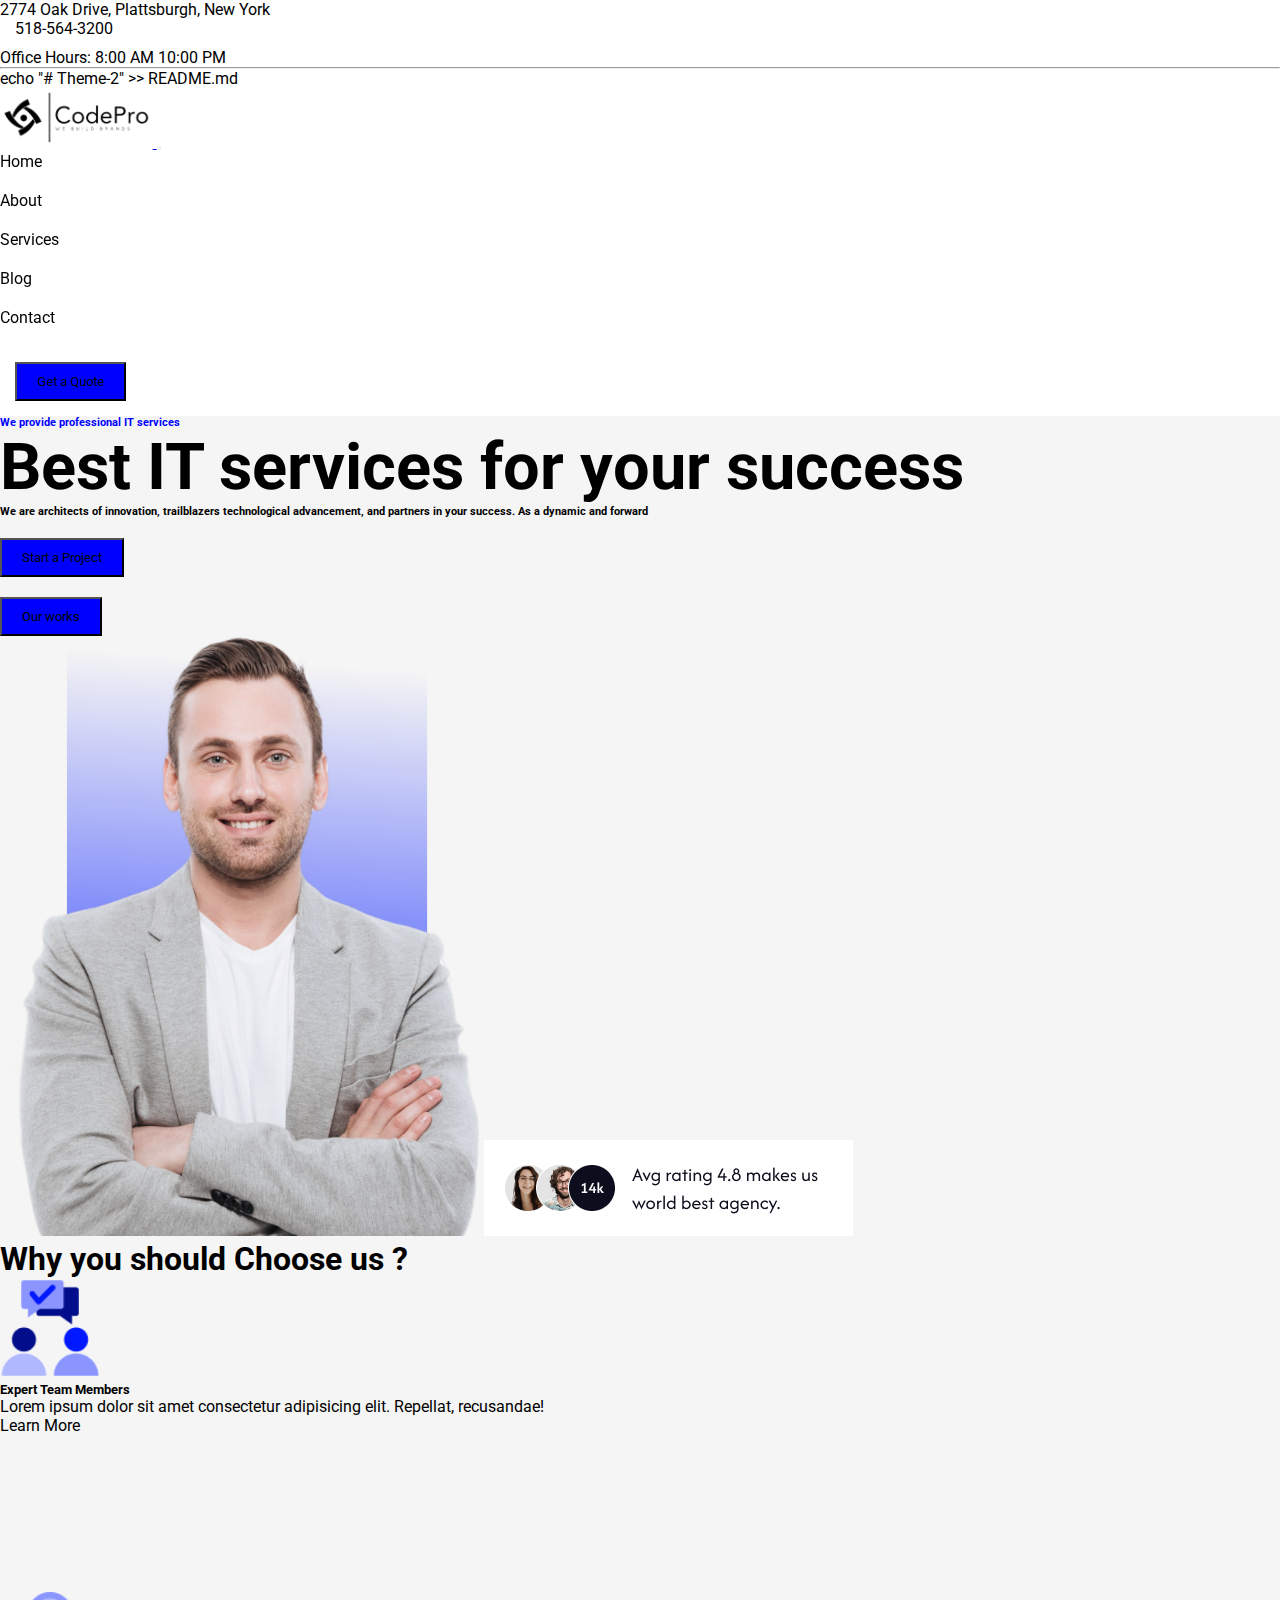
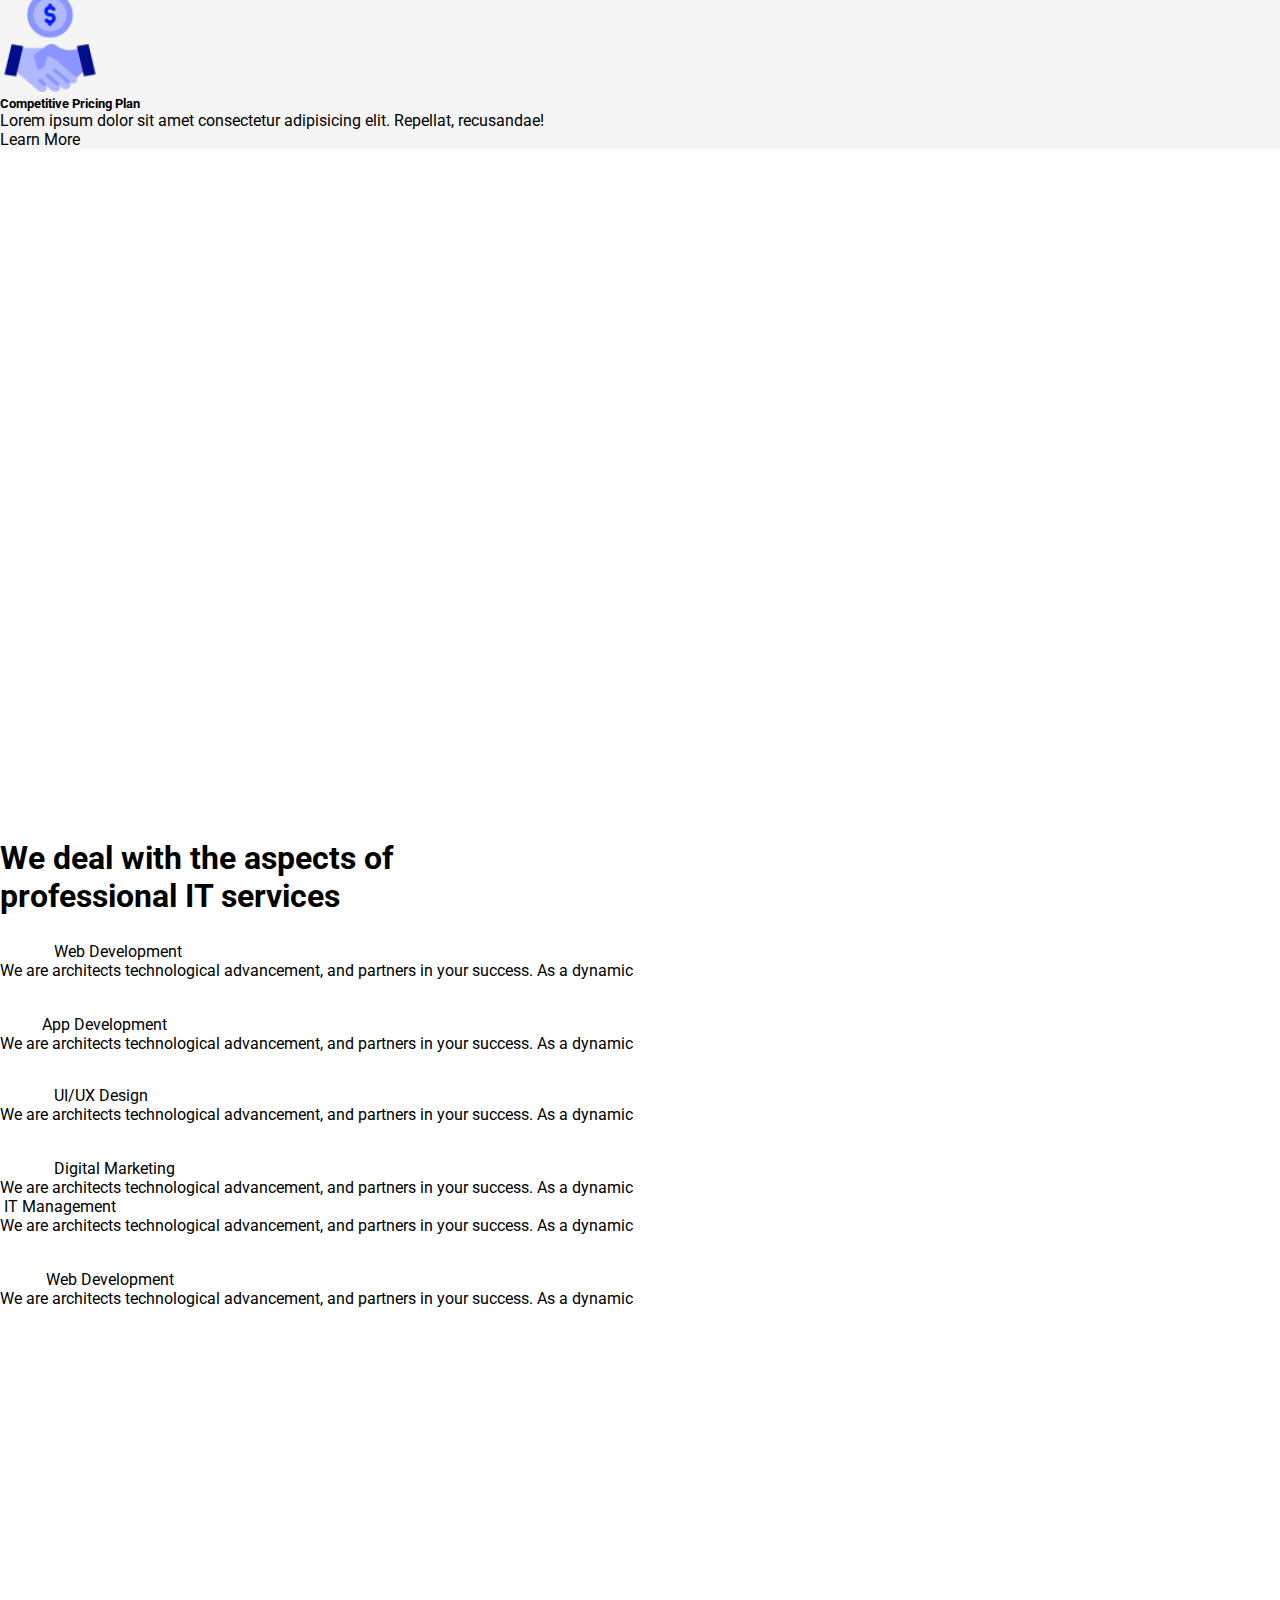
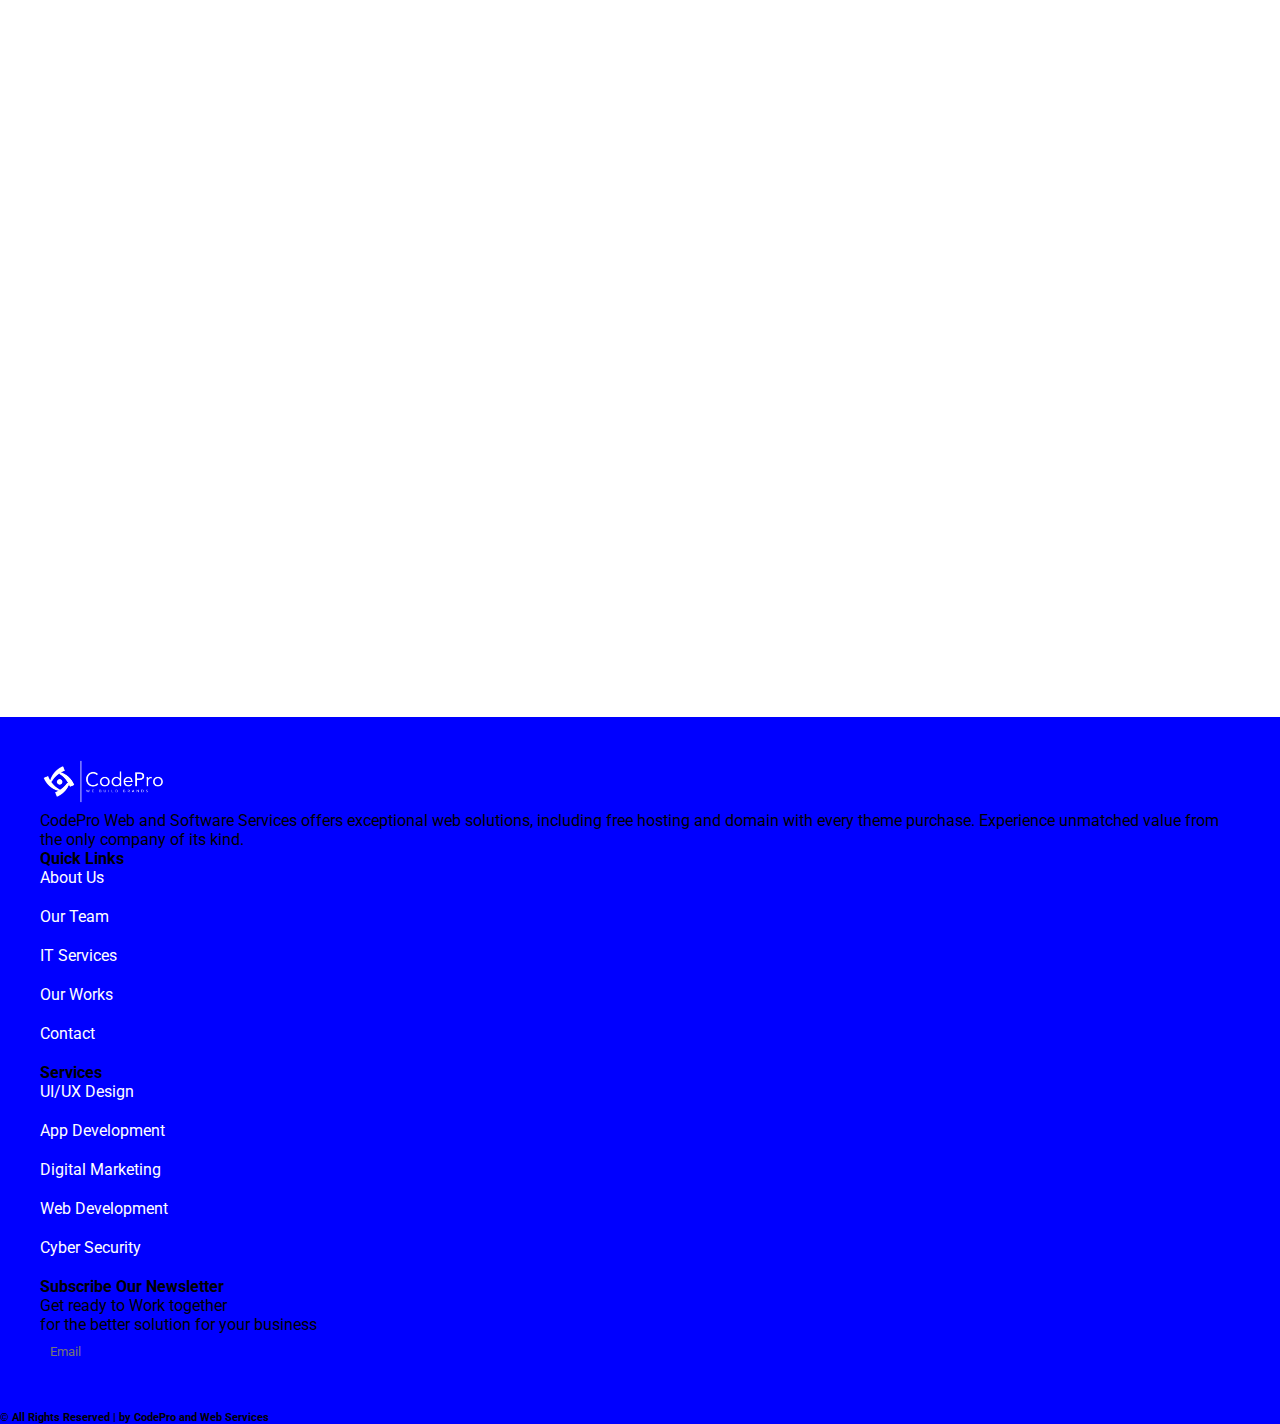
==== index.html @ 376da9b2 "modify" ====
<!doctype html>
<html lang="en">

<head>
    <meta charset="utf-8">
    <meta name="viewport" content="width=device-width, initial-scale=1">
    <title>Tech Buzz Website</title>
    <!-- Bootstrap CDN -->
    <link href="https://cdn.jsdelivr.net/npm/bootstrap@5.2.3/dist/css/bootstrap.min.css" rel="stylesheet"
        integrity="sha384-rbsA2VBKQhggwzxH7pPCaAqO46MgnOM80zW1RWuH61DGLwZJEdK2Kadq2F9CUG65" crossorigin="anonymous">
    <!-- Custom CSS -->
    <link rel="stylesheet" href="css/style.css">
    <!-- Remixicon -->
    <link rel="stylesheet" href="https://cdnjs.cloudflare.com/ajax/libs/remixicon/4.5.0/remixicon.css"
        integrity="sha512-6p+GTq7fjTHD/sdFPWHaFoALKeWOU9f9MPBoPnvJEWBkGS4PKVVbCpMps6IXnTiXghFbxlgDE8QRHc3MU91lJg=="
        crossorigin="anonymous" referrerpolicy="no-referrer" />
    <!-- AOS Animation -->
    <link href="https://unpkg.com/aos@2.3.1/dist/aos.css" rel="stylesheet">
</head>

<body>


    <!-- header section -->
    <div class="top-container px-5">
        <div class="row">
            <!-- top header -->
            <div class="header-container py-2 d-none d-md-flex align-items-center justify-content-between">
                <div class="header-section d-flex fs-6 gap-2">
                    <!-- icon -->
                    <i class="ri-map-pin-2-fill " style="color: blue"></i>
                    <!-- location text -->
                    <span>2774 Oak Drive, Plattsburgh, New York</span>
                    <div class=" center gap-5 text-center">
                        <!-- icon -->
                        <i class="ri-contacts-fill" style="color: blue"></i>
                        <!-- ph: no -->
                        <span>518-564-3200</span>
                    </div>

                </div>
                <div class="header-section  fs-6">
                    <!-- right side  -->
                    <i class="ri-time-fill" style="color: blue;"></i>
                    <!-- icon -->
                    <span>Office Hours: 8:00 AM 10:00 PM</span>
                </div>
            </div>
            <hr>
        </div>
    </div>



    echo "# Theme-2" >> README.md

    <!-- Navbar Starts -->

    <nav class="navbar navbar-expand-lg bg-white" data-aos="fade-up" data-aos-delay="400" data-aos-duration="1000">
        <div class="container-fluid">
            <a class="navbar-brand mx-5" href="https://www.codepro.com.pk/">
                <img src="images/codepro_logo_transparent.png" alt="" height="60px" width="auto">
            </a>
            <button class="navbar-toggler" type="button" data-bs-toggle="collapse" data-bs-target="#navbarNav"
                aria-controls="navbarNav" aria-expanded="false" aria-label="Toggle navigation">
                <span class="navbar-toggler-icon"></span>
            </button>
            <div class="collapse navbar-collapse " id="navbarNav">
                <ul class="navbar-nav me-auto mx-5 my-3 px-5">
                    <li class="nav-item p-2">
                        <a class="nav-link active fw-bold " aria-current="page" href="index.html">Home</a>
                    </li>
                    <li class="nav-item p-2">
                        <a class="nav-link  fw-bold" href="about.html">About</a>
                    </li>
                    <li class="nav-item p-2">
                        <a class="nav-link fw-bold " href="#">Services</a>
                    </li>
                    <li class="nav-item p-2">
                        <a class="nav-link fw-bold">Blog</a>
                    </li>
                    <li class="nav-item p-2">
                        <a class="nav-link  fw-bold" href="contact.html">Contact</a>
                    </li>
                </ul>
                <div class="button me-5">
                    <button type="button" class="btn quote btn-lg text-white">Get a Quote <i
                            class="ri-arrow-right-up-line"></i></button>
                </div>
            </div>
        </div>
    </nav>
    <!-- Navbar ends -->


    <!-- banner section -->

    <div class="container-fluid my-3" style="background-color: whitesmoke;" data-aos="fade-up" data-aos-delay="400"
        data-aos-duration="1000">
        <div class="row ">
            <div class="col-12 col-md-6">
                <div class="'justify-content-center align-items-center  my-5 ">
                    <h6 class="text-center fw-bold " style="color: blue; ">We provide professional IT services</h6>
                    <h1 class=" text text-center text-dark fw-bold" style="font-size: 65px;">Best IT services for your
                        success</h1>
                    <h6 class=" text-center text-dark fw-bold">We are architects of innovation, trailblazers
                        technological advancement, and partners in your success. As a dynamic and forward</h6>



                    <div class="d-md-flex justify-content-center align-items-center text-center ">
                        <div>
                            <button type="button" class="btn btn text-white mx-4 "> Start a Project <i
                                    class="ri-arrow-right-up-line"></i></a> </button>
                        </div>
                        <div>
                            <button type="button" class="btn btn-outline-dark text-dark bg-white ">Our works <i
                                    class="ri-arrow-right-up-line"></i></button>
                        </div>
                    </div>

                </div>
            </div>

            <div class="col-12 col-md-6 " style="position: relative;">
                <img src="images/banner.png" alt="" height="600px" width="auto">
                <img src="images/rating.png" alt="" style="margin-top: -300px;">

            </div>




        </div>
    </div>





    <!-- hero section -->
    <div class="container my-5" style="background-color: whitesmoke;">
        <div class="row justify-content-around ">
            <h1 class="text-center py-4">Why you should Choose us ?</h1>
            <div class=" col-12 col-lg-4 col-md-4">

                <div class="text-center  card-box  rounded-3 p-5 ">

                    <img src="images/icon8.png" alt="gif" class="img-fluid" width="100px">


                    <h5 class="py-3">Expert Team Members</h5>

                    <p> Lorem ipsum dolor sit amet consectetur adipisicing elit. Repellat, recusandae!</p>
                    <div class=" justify-content-center align-items-center">
                        <span class="icon-span text-dark">Learn More <i class="ri-arrow-right-line "></i> </span>
                    </div>
                </div>


            </div>

            <div class="col-12 col-lg-4 col-md-4" data-aos="flip-left" data-aos-easing="ease-out-cubic"
                data-aos-duration="2000">
                <div class="text-center  card-box  rounded-3 p-5 shadow my-5">

                    <img src="images/icon9.png" alt="gif" class="img-fluid" width="100px">


                    <h5 class="py-3">Fastest Customer Service</h5>

                    <p> Lorem ipsum dolor sit amet consectetur adipisicing elit. Repellat, recusandae!</p>
                    <div class=" justify-content-center align-items-center">
                        <span class="icon-span text-dark">Learn More <i class="ri-arrow-right-line "></i> </span>
                    </div>
                </div>


            </div>

            <div class="col-12 col-lg-4 col-md-4">
                <div class="text-center  card-box  rounded-3 p-5">

                    <img src="images/icon10.png" alt="gif" class="img-fluid" width="100px">


                    <h5 class="py-3">Competitive Pricing Plan</h5>

                    <p> Lorem ipsum dolor sit amet consectetur adipisicing elit. Repellat, recusandae!</p>
                    <div class=" justify-content-center align-items-center">
                        <span class="icon-span text-dark">Learn More <i class="ri-arrow-right-line "></i> </span>
                    </div>
                </div>


            </div>
        </div>
    </div>


    <div class="container-fluid" style="background-color: whitesmoke;" data-aos="fade-up" data-aos-delay="400"
        data-aos-duration="1000">
        <div class="row">
            <div class="col-12 col-md-6 " style="position: relative;">
                <div class="py-3">
                    <img src="images/thumb1.png" alt="" height="500px" width="auto">
                    <img src="images/Satisfaction2.png" alt="" style="margin-top: -300px; margin-left: 30px;">
                </div>
            </div>
            <div class="col-md-6">
                <h1 class="py-2">Exclusive technology to provide <br>
                    IT solutions</h1>
                <h6 class="py-3 fw-bold">During this time, we've built a reputation for excellent clients satisfaction
                    as evidenced by our
                </h6>
                <p>During this time, we've built a reputation for excellent
                    clients satisfaction as evidenced by our
                    During this time, we've built a reputation for excellent
                    clients satisfaction as evidenced by our</p>

                <div class="d-md-flex">
                    <div>
                        <button type="button" class="btn btn text-white my-3 "> More About <i
                                class="ri-arrow-right-up-line"></i></a> </button>
                    </div>
                </div>
            </div>
        </div>
    </div>






    <!-- cards section -->

    <div class="container my-5">
        <div class="row justify-content-around align-items-center">
            <h1 class="text-center fw-bold fs-1">We deal with the aspects of
                <br>
                professional IT services
            </h1>
            <div class="col-12 col-md-4 my-3">
                <!-- card-one -->
                <div class="card-box border border-dark " style="border-radius: 3px;">
                    <!-- side-icon -->
                    <div class="icon-box p-5">
                        <img src="../images/aspect-one.png" alt="" data-aos="flip-left" data-aos-easing="ease-out-cubic"
                            data-aos-duration="1000">
                        <!-- card-heading -->
                        <span class="fw-bold p-3 fs-5 ">Web Development</span>
                        <p class="px-2 text-center mx-2"> We are architects technological advancement, and partners
                            in your success. As a dynamic</p>
                    </div>

                </div>
            </div>
            <div class="col-12 col-md-4 my-3">
                <!-- card-one -->
                <div class="card-box border border-dark " style="border-radius: 3px;">
                    <!-- side-icon -->
                    <div class="icon-box p-5">
                        <img src="/images/app-dev.png" alt="" data-aos="flip-left" data-aos-easing="ease-out-cubic"
                            data-aos-duration="1000">
                        <!-- card-heading -->
                        <span class="fw-bold p-3 fs-5 ">App Development</span>
                        <p class="px-2 text-center mx-2"> We are architects technological advancement, and partners
                            in your success. As a dynamic</p>
                    </div>

                </div>
            </div>
            <div class="col-12 col-md-4 my-3">
                <!-- card-one -->
                <div class="card-box border border-dark " style="border-radius: 3px;">
                    <!-- side-icon -->
                    <div class="icon-box p-5">
                        <img src="/images/ui ux.png" alt="" data-aos="flip-left" data-aos-easing="ease-out-cubic"
                            data-aos-duration="1000">
                        <!-- card-heading -->
                        <span class="fw-bold p-3 fs-5 ">UI/UX Design</span>
                        <p class="px-2 text-center mx-2"> We are architects technological advancement, and partners
                            in your success. As a dynamic</p>
                    </div>

                </div>
            </div>
            <div class="col-12 col-md-4 my-3">
                <!-- card-one -->
                <div class="card-box border border-dark " style="border-radius: 3px;">
                    <!-- side-icon -->
                    <div class="icon-box p-5">
                        <img src="/images/digitak.png" alt="" data-aos="flip-left" data-aos-easing="ease-out-cubic"
                            data-aos-duration="1000">
                        <!-- card-heading -->
                        <span class="fw-bold p-3 fs-5 ">Digital Marketing</span>
                        <p class="px-2 text-center mx-2"> We are architects technological advancement, and partners
                            in your success. As a dynamic</p>
                    </div>

                </div>
            </div>
            <div class="col-12 col-md-4 my-3">
                <!-- card-one -->
                <div class="card-box border border-dark " style="border-radius: 3px;">
                    <!-- side-icon -->
                    <div class="icon-box p-5">
                        <img src="/images/IT.png" alt="" data-aos="flip-left" data-aos-easing="ease-out-cubic"
                            data-aos-duration="1000">
                        <!-- card-heading -->
                        <span class="fw-bold p-3 fs-5 "> IT Management</span>
                        <p class="px-2 text-center mx-2"> We are architects technological advancement, and partners
                            in your success. As a dynamic</p>
                    </div>

                </div>
            </div>
            <div class="col-12 col-md-4 my-3">
                <!-- card-one -->
                <div class="card-box border border-dark " style="border-radius: 3px;">
                    <!-- side-icon -->
                    <div class="icon-box p-5">
                        <img src="/images/cyber.png" alt="" data-aos="flip-left" data-aos-easing="ease-out-cubic"
                            data-aos-duration="1000">
                        <!-- card-heading -->
                        <span class="fw-bold p-3 fs-5 ">Web Development</span>
                        <p class="px-2 text-center mx-2"> We are architects technological advancement, and partners
                            in your success. As a dynamic</p>
                    </div>

                </div>
            </div>
        </div>
    </div>





    <div class="container my-3" style="background-color: whitesmoke;" data-aos="fade-up" data-aos-delay="400"
        data-aos-duration="1000">
        <div class="row">
            <div class="col-12 col-md-6">
                <h1>We are increasing <br> business success with
                    technology</h1>
                <p>We are architects of innovation, trailblazers of technological advancement, <br>
                    and partners in your
                    success. As a dynamic and forward-thinking organization</p>
                <!-- PROGREESS BAR -->
                <div class="row ">
                    <div>
                        <!-- progress heading -->
                        <h4>Business Security</h4>
                    </div>
                    <!-- progress percentage -->
                    <div class="text-end">86% </div>

                    <div class="progress my-2">
                        <!-- progress bar -->

                        <div class="progress-bar" role="progressbar" aria-label="Basic example" style="width: 86%"
                            aria-valuenow="86" aria-valuemin="0" aria-valuemax="100"></div>

                    </div>
                    <div>
                        <!-- progress heading -->
                        <h4>Career Development</h4>
                        <!-- progress percentage -->
                        <div class="text-end">72%
                        </div>
                    </div>
                    <div class="progress my-2">
                        <!-- progress bar -->
                        <div class="progress-bar" role="progressbar" aria-label="Basic example" style="width: 72%"
                            aria-valuenow="72" aria-valuemin="0" aria-valuemax="100"></div>
                    </div>
                    <div>
                        <!-- progress heading -->
                        <h4>Business Innovation</h4>
                        <!-- progress percentage -->
                        <div class="text-end">96%
                        </div>
                    </div>
                    <div class="progress my-2">
                        <!-- progress bar -->
                        <div class="progress-bar" role="progressbar" aria-label="Basic example" style="width: 96%"
                            aria-valuenow="96" aria-valuemin="0" aria-valuemax="100"></div>
                    </div>

                </div>

            </div>
            <div class="col-12 col-md-6 " style="position: relative;">
                <div class="py-3">
                    <img src="images/thumb2.png" alt="" height="500px" width="auto">
                    <img src="images/Satisfaction.png" alt="" style="margin-top: -300px; margin-left: 40%;">
                </div>
            </div>
        </div>
    </div>


    <div class="container py-4" data-aos="fade-up" data-aos-delay="400" data-aos-duration="1000">
        <div class="row text-center">
            <hr>
            <div class="col-12 col-md-4">
                <div class="counter" class="counter-one">20</div>
                <h5 class="fw-bold fs-3">Years of Experience</h5>
                <p class="text-muted m-3">To succeed, every software solution be deeply integrated into the</p>
            </div>


            <div class="col-12 col-md-4">
                <div class="counter" class="counter-two">200</div>
                <h5 class="fw-bold fs-3">Happy Clients</h5>
                <p class="text-muted m-3">To succeed, every software solution be deeply integrated into the</p>
            </div>


            <div class="col-12 col-md-4">
                <div class="counter" class="counter-three">100</div>
                <h5 class="fw-bold fs-3">Successfully Projects Done</h5>
                <p class="text-muted m-3">To succeed, every software solution be deeply integrated into the</p>
            </div>
            <hr>
        </div>
    </div>


    <!-- footer starts -->


    
        <div class="footer-container-fluid" style="background-color: blue; padding: 40px;">
            <div class="row">
                <div class="col-12 col-md-4">
                    <div class="logo">
                        <img src="images/codepro_logo White.png" alt="" height="50px" width="auto">
                        <p class="text-white">CodePro Web and Software Services offers exceptional web solutions,
                            including free hosting and domain with every theme purchase. Experience unmatched value from
                            the only company of its kind.
                        </p>
                    </div>
                </div>
                <div class="col-md-2 ">
                    <h4 class="text-white fw-bold py-2">Quick Links</h4>
                    <ul class="p-0">
                        <li><a href="#">About Us </a></li>
                        <li><a href="#">Our Team</a></li>
                        <li><a href="#">IT Services </a></li>
                        <li><a href="#">Our Works </a></li>
                        <li><a href="#">Contact </a></li>
                    </ul>
                </div>
                <div class="col-md-2">
                    <h4 class="text-white fw-bold py-2">Services</h4>
                    <ul class="p-0">
                        <li><a href="#">UI/UX Design</a></li>
                        <li><a href="#">App Development</a></li>
                        <li><a href="#">Digital Marketing </a></li>
                        <li><a href="#">Web Development</a></li>
                        <li><a href="#">Cyber Security </a></li>
                    </ul>
                </div>
                <div class="col-md-3">
                    <h4 class="text-white fw-bold py-2">Subscribe Our Newsletter</h4>
                    <p class="text-white p-0">Get ready to Work together <br>
                        for the better solution for your business
                    </p>
                    <!-- email input -->
                    <div class="col-4 col-md-6">
                        <input type="email" class="form-control form-input " id="inputPassword4" placeholder="Email">
                    </div>
                    <div class="social-icons py-3">
                        <i class="ri-facebook-circle-fill mx-2"></i>
                        <i class="ri-instagram-line mx-2"></i>
                        <i class="ri-linkedin-fill mx-2 "></i>
                        <i class="ri-github-fill mx-2"></i>
                    </div>

                </div>
            </div>
        </div>

    <!-- footer-ends -->


    <!-- copyright -->


    <div class="container-fluid" style="background-color: blue;">
        <div class="row">
            <div class="col-12">
                <h6 class="text-white text-center">&copy; All Rights Reserved | by CodePro and Web Services</h6>
            </div>
        </div>
    </div>





    <!-- JS CDN -->
    <!-- AOS Libraries -->


    <!-- AOS JS -->
    <script src="https://unpkg.com/aos@2.3.1/dist/aos.js"></script>
    <script>
        AOS.init();
    </script>


    <script src="https://cdn.jsdelivr.net/npm/bootstrap@5.2.3/dist/js/bootstrap.bundle.min.js"
        integrity="sha384-kenU1KFdBIe4zVF0s0G1M5b4hcpxyD9F7jL+jjXkk+Q2h455rYXK/7HAuoJl+0I4"
        crossorigin="anonymous"></script>
</body>

</html>
---- css/style.css ----
@import url('https://fonts.googleapis.com/css2?family=Poppins:ital,wght@0,100;0,200;0,300;0,400;0,500;0,600;0,700;0,800;0,900;1,100;1,200;1,300;1,400;1,500;1,600;1,700;1,800;1,900&family=Roboto:ital,wght@0,100;0,300;0,400;0,500;0,700;0,900;1,100;1,300;1,400;1,500;1,700;1,900&display=swap');




* {
    margin: 0;
    padding: 0;
    box-sizing: border-box;
    font-family: "Roboto", serif;
}

/* header */

body,
html {
    overflow-x: hidden;
}

.center {
    padding: 0 0 10px 15px;
}

.header-container {
    background-color: white;

}


.nav-item .nav-link {
    color: black;

}

.nav-item .nav-link:hover {
    background-color: gainsboro;
    cursor: pointer;
    border-radius: 10px;
}

.btn {
    background-color: blue;
    cursor: pointer;
    padding: 10px 20px;
    margin-top: 20px;

}

.quote{
    background-color: blue;
    cursor: pointer;
    padding: 10px 20px;
    margin: 15px;
}


/* cards css */

.card-box {
    transition: all 0.3s ease-in-out;
    box-shadow: 0 0 0 rgba(0, 0, 0, 0);
}

.card-box:hover {
    box-shadow: 0 10px 20px rgba(0, 0, 0, 0.2);
    transform: scale(1.02);
    cursor: pointer;
}

.counter {
    font-size: 3rem;
    font-weight: bold;
    color: blue;
}

/* footer css */


/* social icons */

.social-icons {
    font-size: 1.2rem;
}

.social-icons i {

    color: #f5f5f5;
}

.social-icons i:hover {
    background-color: gray;
    cursor: pointer;
    transition: all 1s;
    border-radius: 5px;
}



ul li {
    margin-bottom: 10px;
    list-style-type: none;

}


ul li a {
    text-decoration: none;
    color: white;

}


ul li {
    margin-bottom: 20px;

}

.form-input {
    border-top: 2px solid blue;
    border-left: 2px solid blue;
    border-right: 2px solid blue;
    border-bottom: 2px solid blue;
    cursor: pointer;
    width: 250px;
}


/* about css */

.image-container {
    background-image: url(../images/breadcrumb.png);
    background-position: center !important;
    background-size: cover !important;
    padding: 50px 50px;
    height: 70vh;
    position: relative;
}


.overlay {
    position: absolute;
    top: 0;
    left: 0;
    width: 100%;
    height: 100%;
    background: linear-gradient(to bottom, rgba(0, 0, 255, 0.7), rgba(0, 0, 255, 0.3));
}

/* hero section */

.icon-container {
    max-width: 250px;
    width: 100%;
}

.icon-circle {
    width: 130px;
    height: 130px;
    background-color: rgba(128, 128, 128, 0.184);
    border-radius: 50%;

}

.icon-circle img {
    max-width: 60%;
    height: auto;
}

.text-section{
    padding: 10px 10px 10px 10px;
    
}


.form-control{
    border-top: 0px;
    border-right: 0px;
    border-left: 0px;
    background: transparent;
    padding: 10px;
}
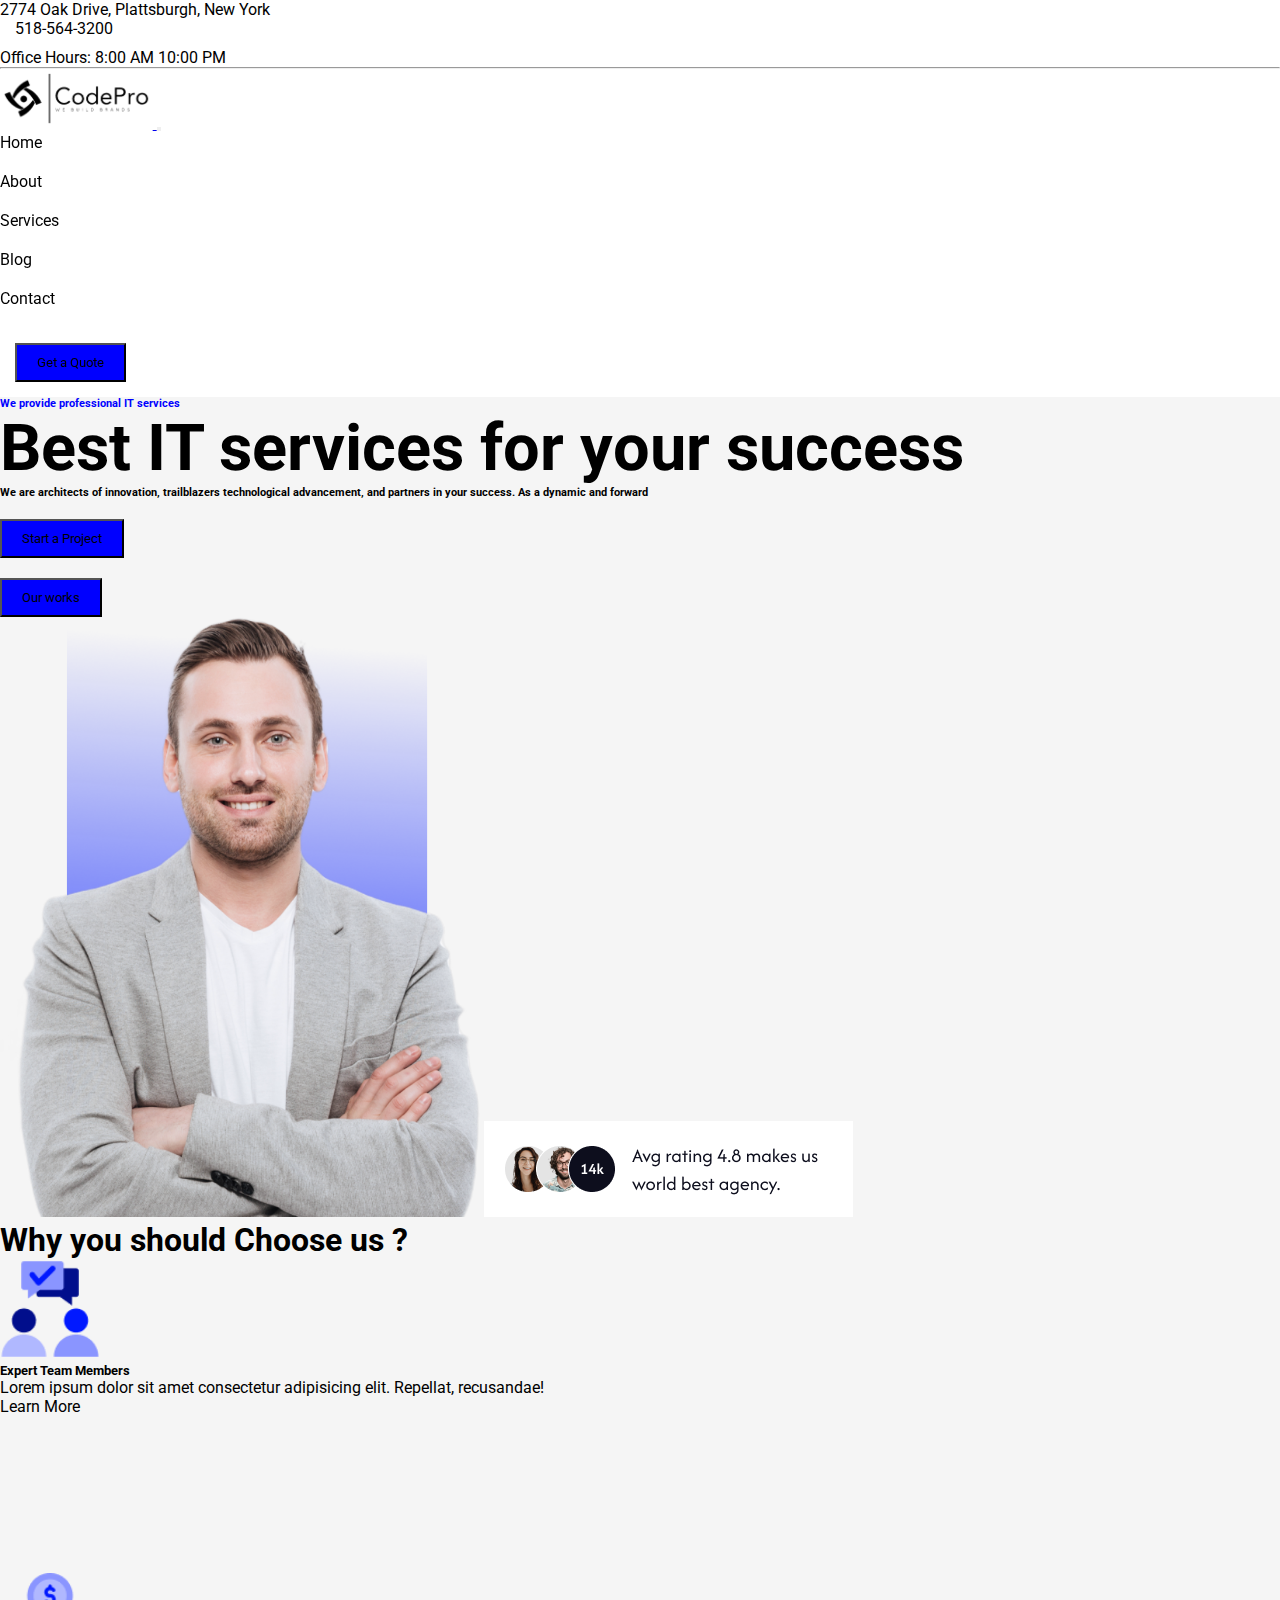
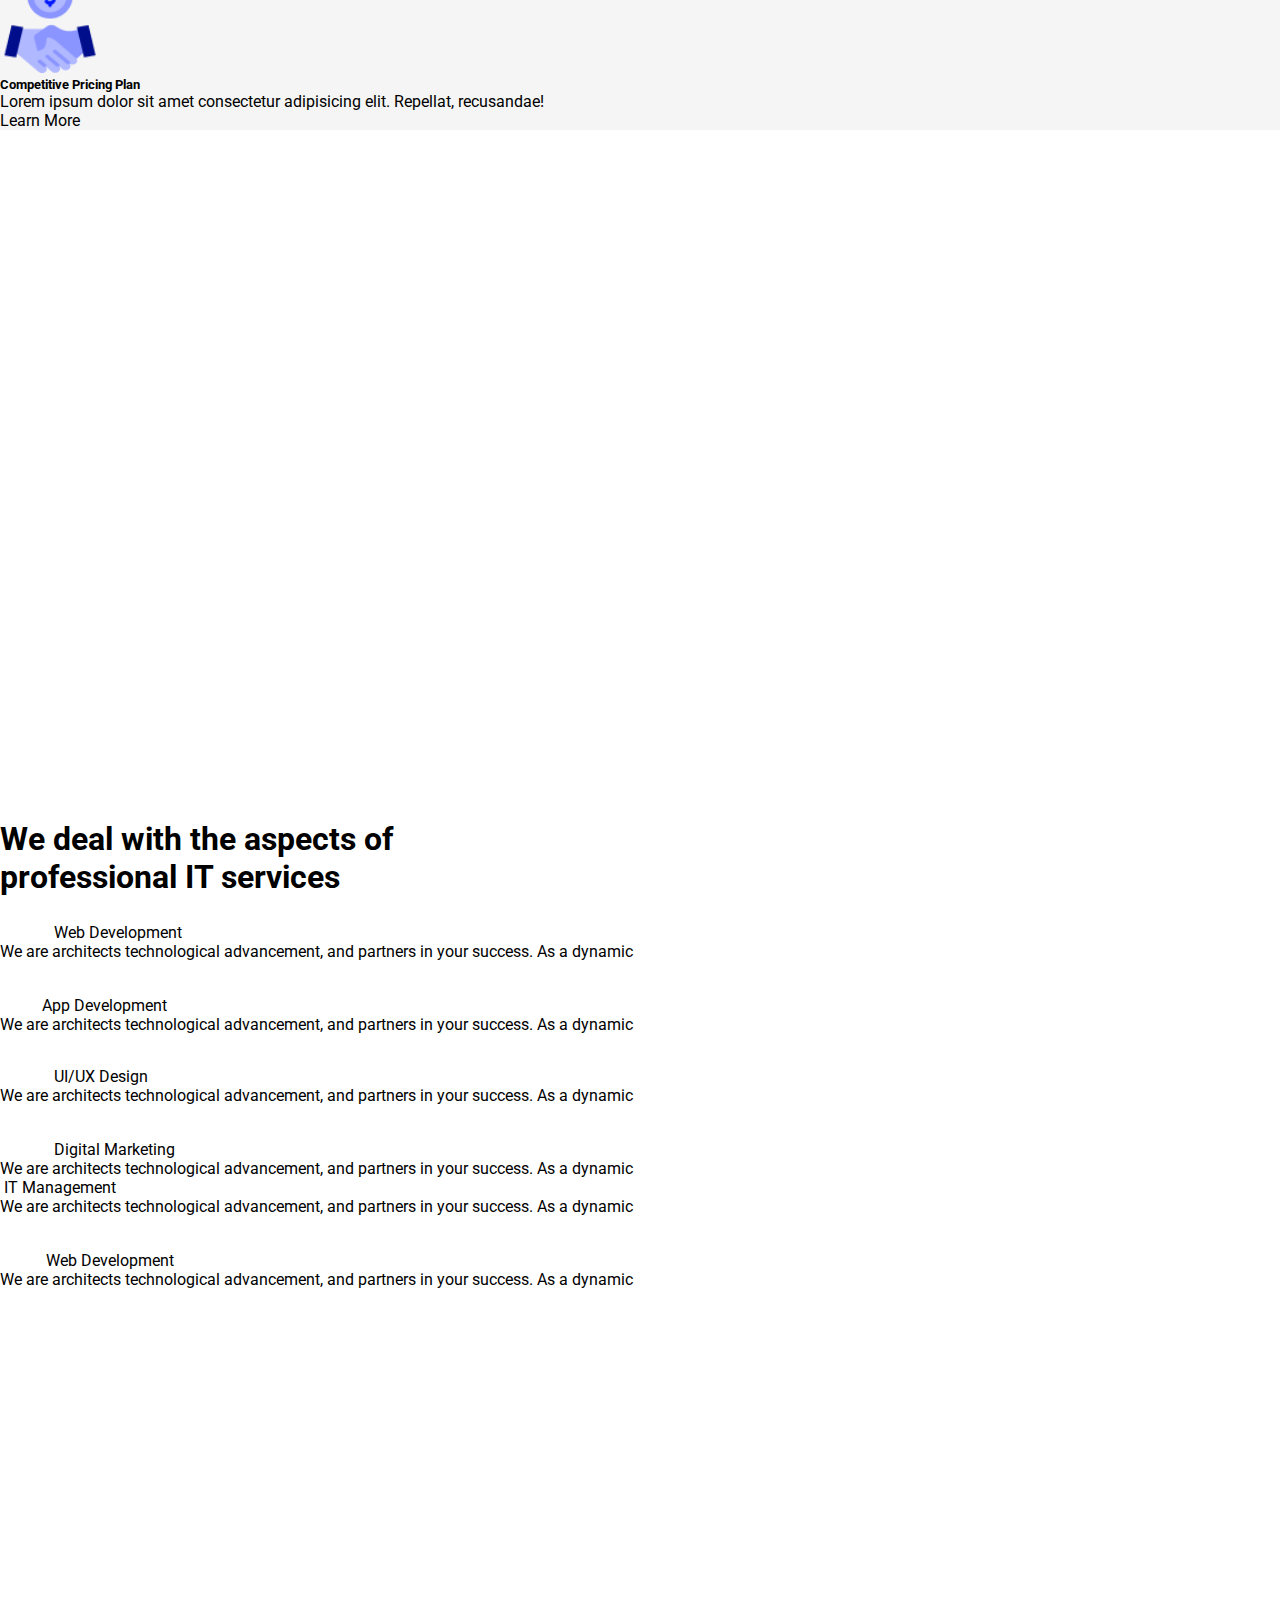
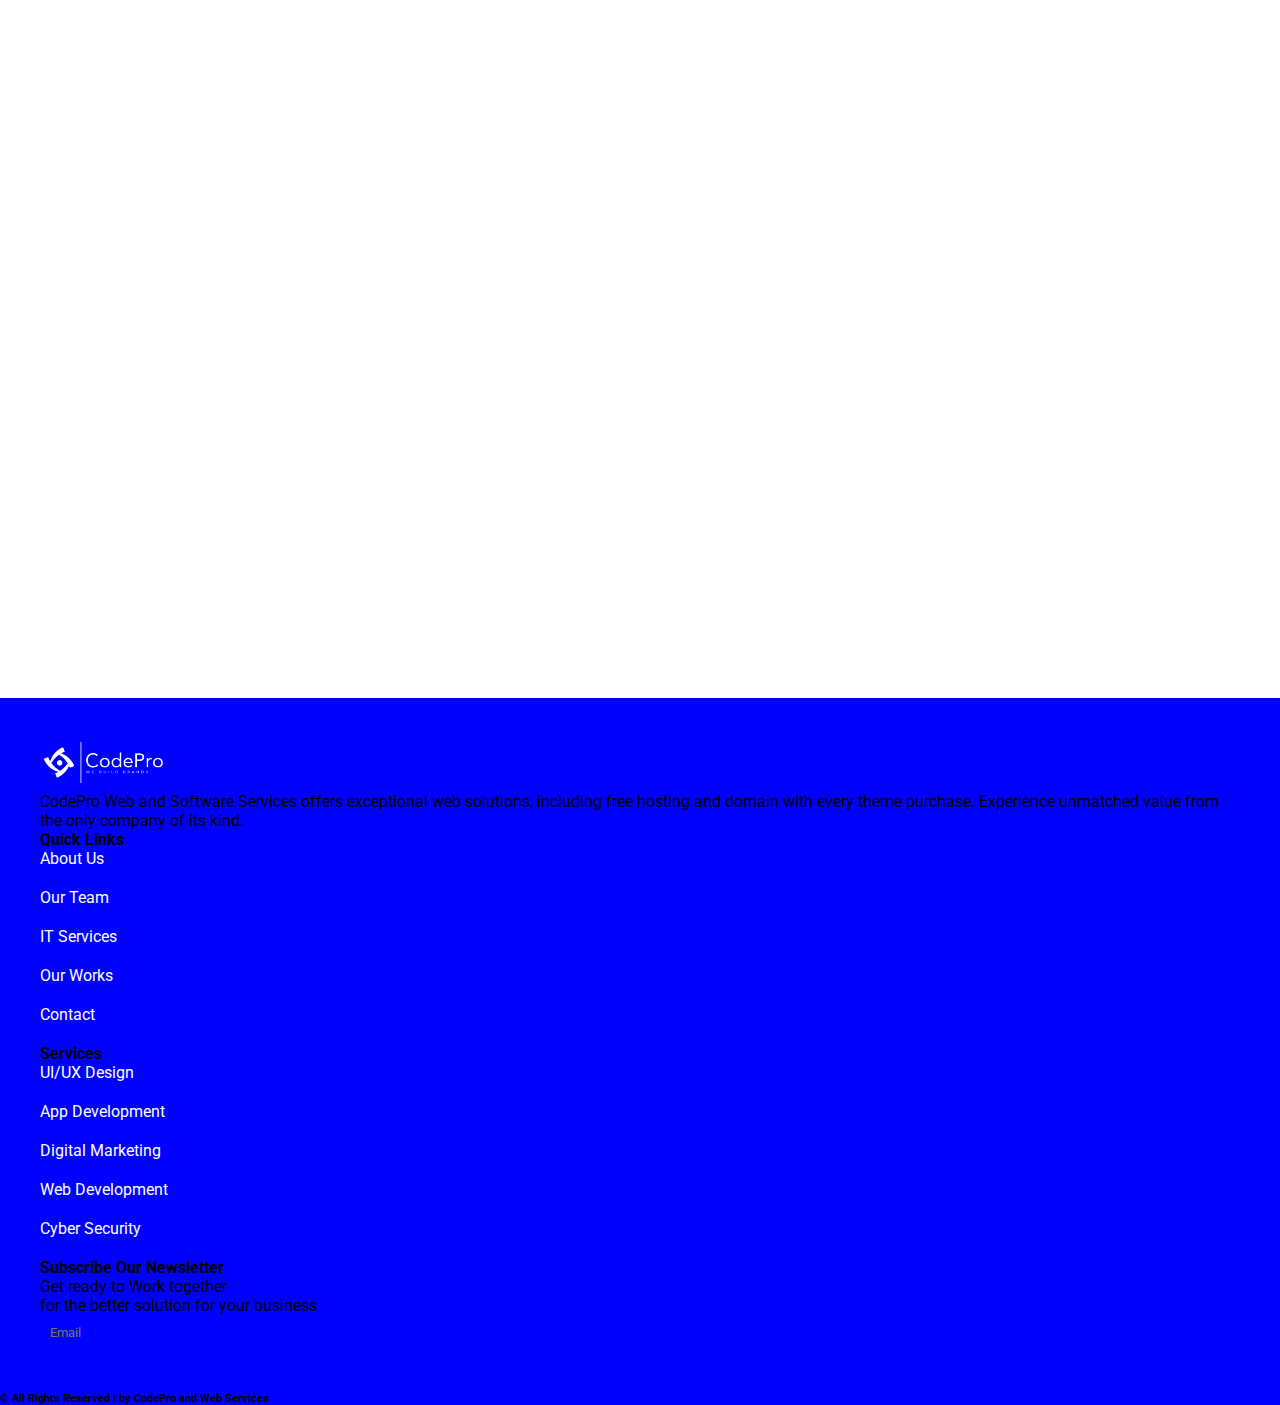
==== commit e97db01f: "modify" ====
--- a/index.html
+++ b/index.html
@@ -52,7 +52,6 @@
 
 
 
-    echo "# Theme-2" >> README.md
 
     <!-- Navbar Starts -->
 
